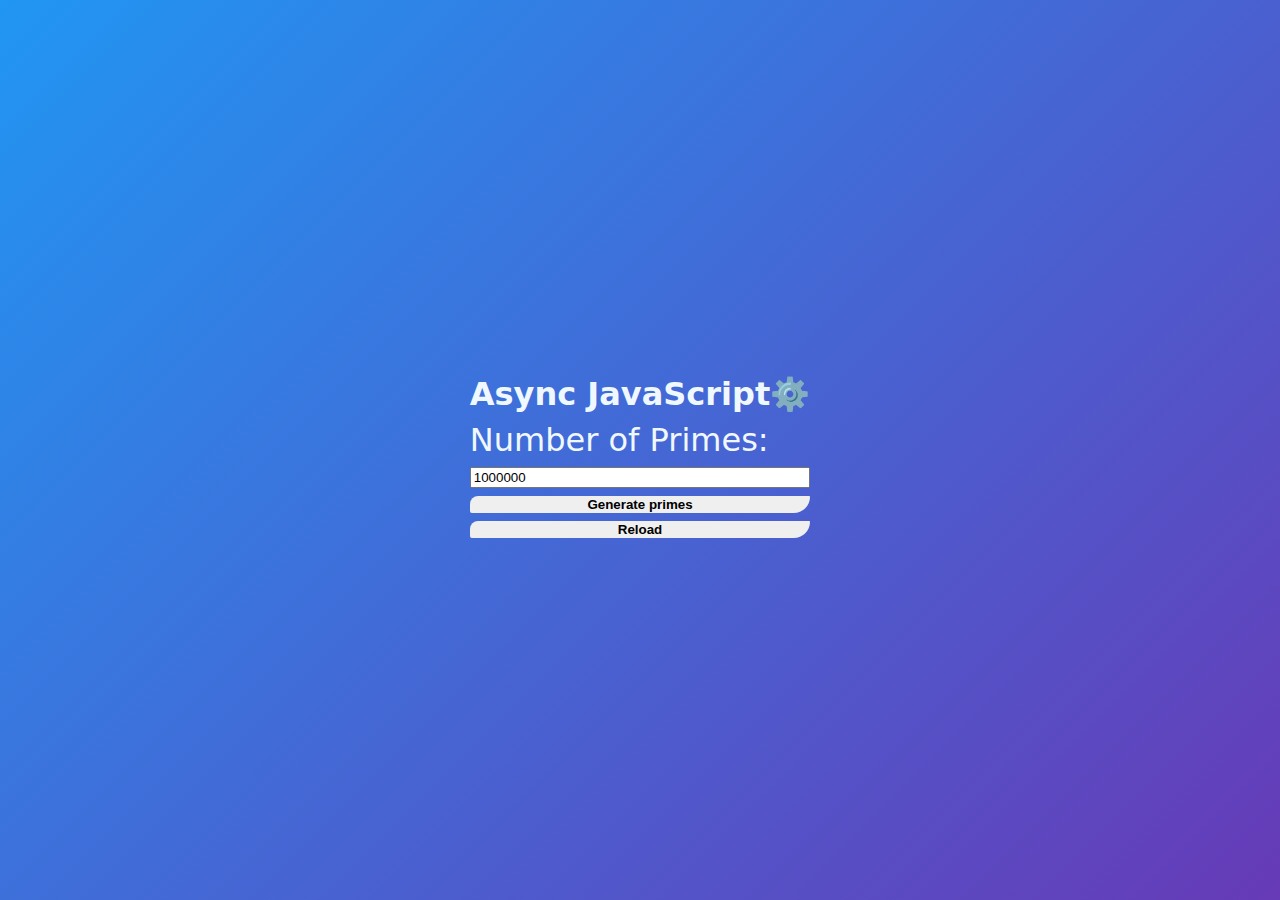
==== index.html @ 3227459c "Add files via upload" ====
<!DOCTYPE html>
<html lang="en">
  <head>
    <meta charset="UTF-8" />
    <meta name="viewport" content="width=device-width, initial-scale=1.0" />
    <title>Document</title>
    <link rel="stylesheet" href="style.css" />
    <link rel="shortcut icon" href="favicon.ico" type="image/x-icon" />
  </head>
  <body>
    <h1>Async JavaScript⚙️</h1>
    <label for="quota">Number of Primes:</label>
    <input type="text" id="quota" name="quota" value="1000000" />

    <button id="generate">Generate primes</button>
    <button id="reload">Reload</button>

    <div id="output"></div>

    <script src="index.js"></script>
  </body>
</html>
---- style.css ----
html,
body {
  margin: 0;
  padding: 0;
  height: 100%;
  font-family: system-ui;
}

body {
  background: linear-gradient(135deg, #2196f3, #673ab7);
  color: aliceblue;
  display: grid;
  justify-content: center;
  align-content: center;
  gap: 8px;
}

label {
  font-size: 2em;
  font-weight: 100;
}

button {
  font-weight: bolder;
  border: none;
  color: rgb(0, 0, 0);
  border-radius: 130px 12px 261px 31px;
  transition: 200ms ease-in;
}

button:hover {
  translate: 10px;
  scale: 1.1;
  cursor: pointer;
  border-radius: 200px 24px 261px 31px;
}

input:hover {
  transition: 200ms;
  translate: 10px;
  scale: 1.1;
  cursor: pointer;
}

h1 {
  margin-bottom: 0;
}

#output {
  color: rgb(255, 255, 255);
}
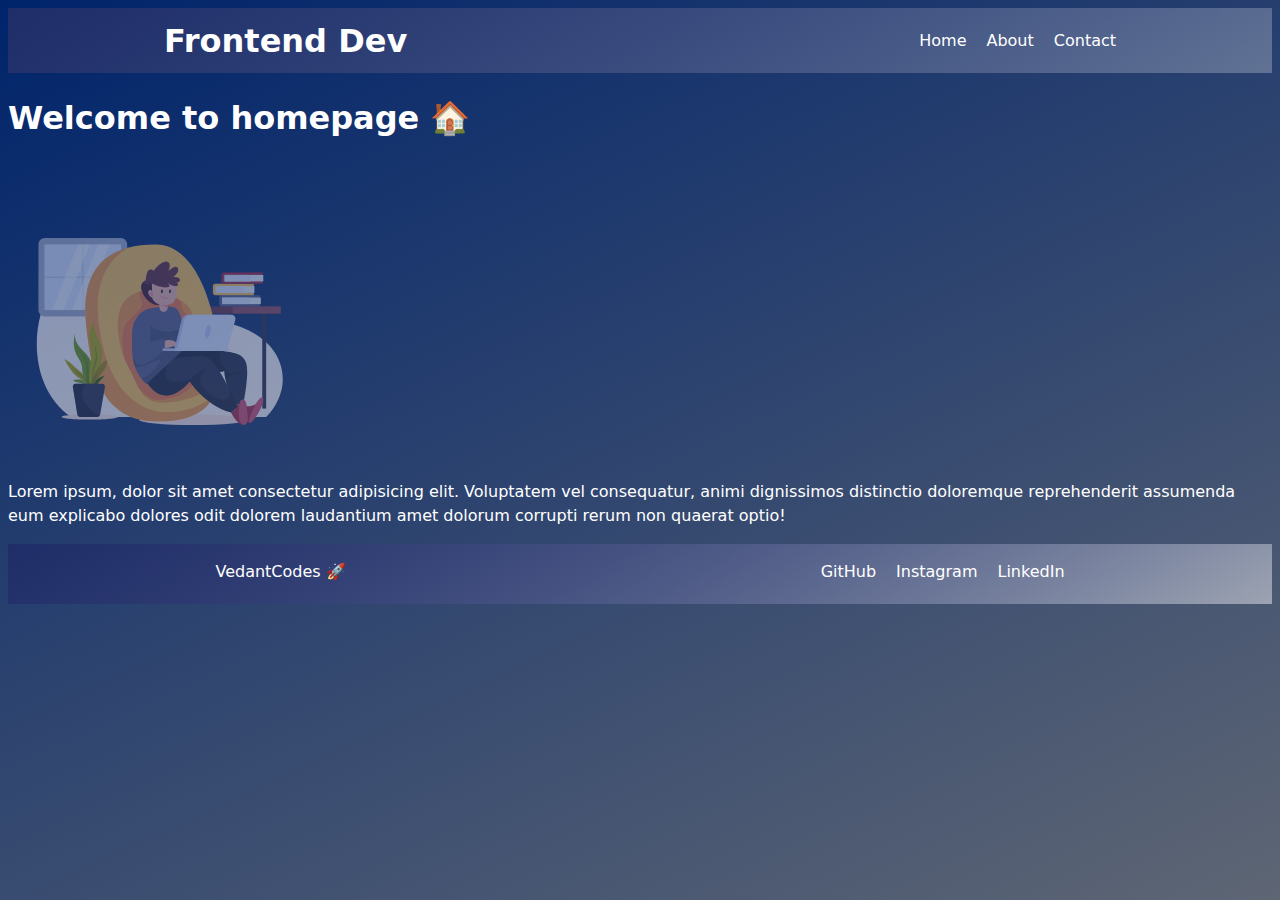
==== commit 15c17fd2: "Add files via upload" ====
--- a/index.html
+++ b/index.html
@@ -1,22 +1,38 @@
-<!DOCTYPE html>
-<html lang="en">
-  <head>
-    <meta charset="UTF-8" />
-    <meta name="viewport" content="width=device-width, initial-scale=1.0" />
-    <title>Document</title>
-    <link rel="stylesheet" href="style.css" />
-    <link rel="shortcut icon" href="favicon.ico" type="image/x-icon" />
-  </head>
-  <body>
-    <h1>Async JavaScript⚙️</h1>
-    <label for="quota">Number of Primes:</label>
-    <input type="text" id="quota" name="quota" value="1000000" />
-
-    <button id="generate">Generate primes</button>
-    <button id="reload">Reload</button>
-
-    <div id="output"></div>
-
-    <script src="index.js"></script>
-  </body>
-</html>
+<!DOCTYPE html>
+<html lang="en">
+  <head>
+    <meta charset="UTF-8" />
+    <link rel="icon" type="image/svg+xml" href="/vite.svg" />
+    <meta name="viewport" content="width=device-width, initial-scale=1.0" />
+    <title>Home</title>
+    <link rel="stylesheet" href="style.css" />
+  </head>
+  <body>
+    <header>
+      <div class="navbar-container">
+        <h1 id="nav-title">Frontend Dev</h1>
+        <!--Navigation-->
+        <nav>
+          <ul>
+            <li><a href="#">Home</a></li>
+            <li><a href="/about.html">About</a></li>
+            <li><a href="/contact.html">Contact</a></li>
+          </ul>
+        </nav>
+      </div>
+    </header>
+    <!--Homepage-->
+    <div class="hero">
+      <h1>Welcome to homepage 🏠</h1>
+      <img class="manimg" src="./manimg.svg" alt="man with laptop" />
+      <p>
+        Lorem ipsum, dolor sit amet consectetur adipisicing elit. Voluptatem vel
+        consequatur, animi dignissimos distinctio doloremque reprehenderit
+        assumenda eum explicabo dolores odit dolorem laudantium amet dolorum
+        corrupti rerum non quaerat optio!
+      </p>
+    </div>
+
+    <script type="module" src="/main.js"></script>
+  </body>
+</html>
--- a/style.css
+++ b/style.css
@@ -1,51 +1,88 @@
-html,
-body {
-  margin: 0;
-  padding: 0;
-  height: 100%;
-  font-family: system-ui;
-}
-
-body {
-  background: linear-gradient(135deg, #2196f3, #673ab7);
-  color: aliceblue;
-  display: grid;
-  justify-content: center;
-  align-content: center;
-  gap: 8px;
-}
-
-label {
-  font-size: 2em;
-  font-weight: 100;
-}
-
-button {
-  font-weight: bolder;
-  border: none;
-  color: rgb(0, 0, 0);
-  border-radius: 130px 12px 261px 31px;
-  transition: 200ms ease-in;
-}
-
-button:hover {
-  translate: 10px;
-  scale: 1.1;
-  cursor: pointer;
-  border-radius: 200px 24px 261px 31px;
-}
-
-input:hover {
-  transition: 200ms;
-  translate: 10px;
-  scale: 1.1;
-  cursor: pointer;
-}
-
-h1 {
-  margin-bottom: 0;
-}
-
-#output {
-  color: rgb(255, 255, 255);
-}
+:root {
+  font-family: Inter, system-ui, Avenir, Helvetica, Arial, sans-serif;
+  line-height: 1.5;
+  font-weight: 400;
+
+  font-synthesis: none;
+  text-rendering: optimizeLegibility;
+  -webkit-font-smoothing: antialiased;
+  -moz-osx-font-smoothing: grayscale;
+}
+
+html,
+body {
+  height: 100%;
+  transition: 500ms ease-in;
+}
+
+body {
+  background: linear-gradient(155deg, #00246b, #5e6674) no-repeat;
+  color: white;
+  min-height: 100vh;
+}
+
+.navbar-container {
+  display: flex;
+  justify-content: space-around;
+  align-items: center;
+  background: linear-gradient(150deg, #1f2d68, #ffffff42);
+  height: 65px;
+}
+
+nav ul {
+  list-style-type: none;
+  margin: 0;
+  padding: 0;
+  display: flex;
+}
+
+nav li {
+  margin-left: 20px;
+}
+a:hover {
+  color: yellow;
+  transition: 500ms ease;
+}
+
+a {
+  color: white;
+  text-decoration: none;
+}
+
+#nav-title {
+  margin-right: 180px;
+}
+
+.manimg {
+  filter: opacity(50%);
+  width: 300px;
+  height: 300px;
+}
+
+.hero {
+  display: grid;
+}
+
+li {
+  list-style-type: none;
+}
+
+footer {
+  display: flex;
+  flex: 1;
+  justify-content: end;
+  position: sticky;
+  width: 100%;
+  height: 60px;
+  background: linear-gradient(150deg, #1f2d68, #ffffff42);
+  justify-content: space-around;
+  align-items: flex-start;
+}
+
+footer ul {
+  display: flex;
+}
+
+footer li {
+  margin-left: 20px;
+}
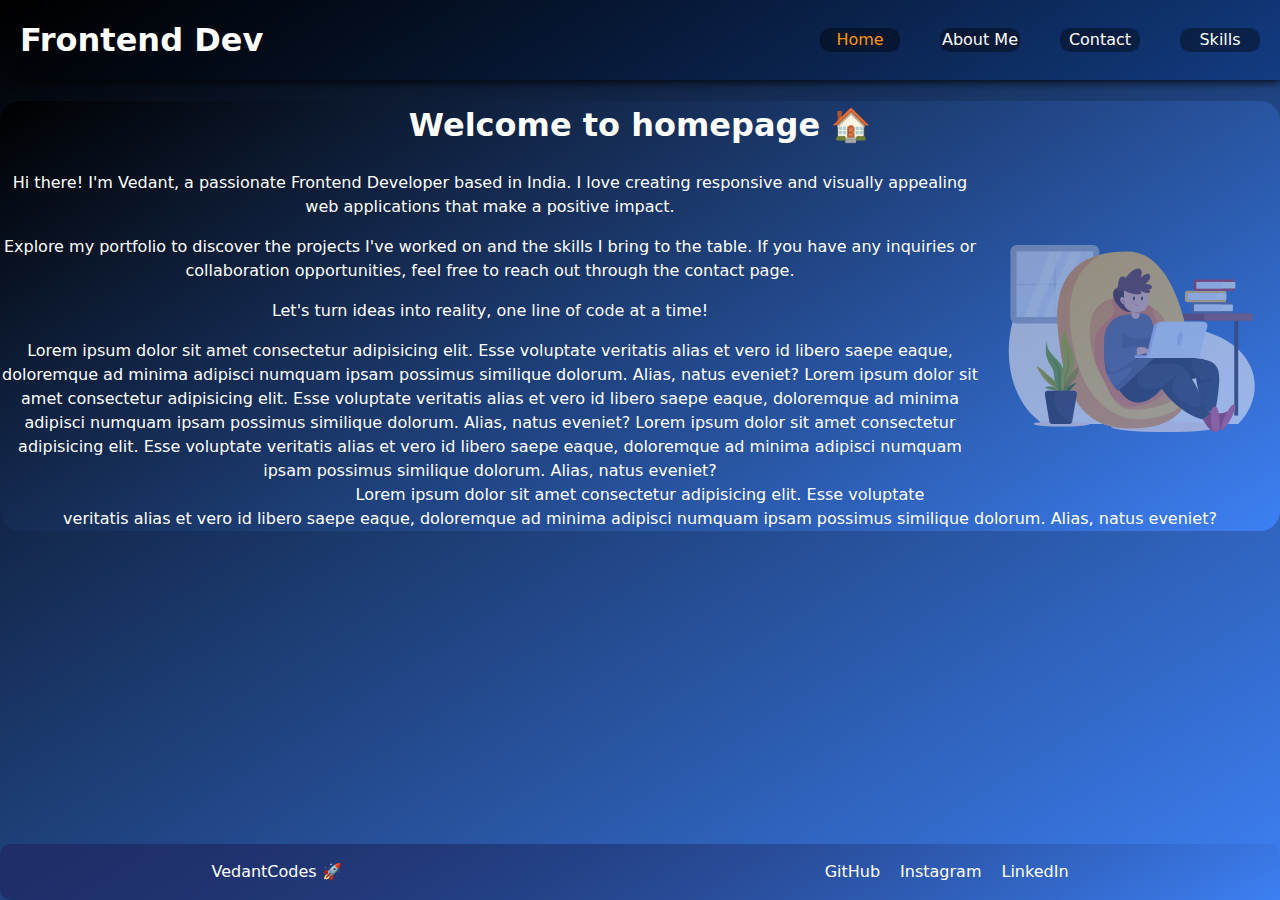
==== commit 2ba67a88: "added skills section" ====
--- a/index.html
+++ b/index.html
@@ -2,10 +2,12 @@
 <html lang="en">
   <head>
     <meta charset="UTF-8" />
+    <meta name="description" content="hello this is my portfolio" />
     <link rel="icon" type="image/svg+xml" href="/vite.svg" />
     <meta name="viewport" content="width=device-width, initial-scale=1.0" />
     <title>Home</title>
     <link rel="stylesheet" href="style.css" />
+    <link rel="shortcut icon" href="manimg.svg" type="image/x-icon" />
   </head>
   <body>
     <header>
@@ -14,9 +16,10 @@
         <!--Navigation-->
         <nav>
           <ul>
-            <li><a href="#">Home</a></li>
-            <li><a href="/about.html">About</a></li>
-            <li><a href="/contact.html">Contact</a></li>
+            <li><a href="#" class="active">Home</a></li>
+            <li><a href="about.html">About Me</a></li>
+            <li><a href="contact.html">Contact</a></li>
+            <li><a href="skills.html">Skills</a></li>
           </ul>
         </nav>
       </div>
@@ -24,15 +27,36 @@
     <!--Homepage-->
     <div class="hero">
       <h1>Welcome to homepage 🏠</h1>
-      <img class="manimg" src="./manimg.svg" alt="man with laptop" />
+      <img class="manimg" src="manimg.svg" alt="man with laptop" />
       <p>
-        Lorem ipsum, dolor sit amet consectetur adipisicing elit. Voluptatem vel
-        consequatur, animi dignissimos distinctio doloremque reprehenderit
-        assumenda eum explicabo dolores odit dolorem laudantium amet dolorum
-        corrupti rerum non quaerat optio!
+        Hi there! I'm Vedant, a passionate Frontend Developer based in India. I
+        love creating responsive and visually appealing web applications that
+        make a positive impact.
+      </p>
+      <p>
+        Explore my portfolio to discover the projects I've worked on and the
+        skills I bring to the table. If you have any inquiries or collaboration
+        opportunities, feel free to reach out through the contact page.
+      </p>
+      <p>Let's turn ideas into reality, one line of code at a time!</p>
+      <p>
+        Lorem ipsum dolor sit amet consectetur adipisicing elit. Esse voluptate
+        veritatis alias et vero id libero saepe eaque, doloremque ad minima
+        adipisci numquam ipsam possimus similique dolorum. Alias, natus eveniet?
+        Lorem ipsum dolor sit amet consectetur adipisicing elit. Esse voluptate
+        veritatis alias et vero id libero saepe eaque, doloremque ad minima
+        adipisci numquam ipsam possimus similique dolorum. Alias, natus eveniet?
+        Lorem ipsum dolor sit amet consectetur adipisicing elit. Esse voluptate
+        veritatis alias et vero id libero saepe eaque, doloremque ad minima
+        adipisci numquam ipsam possimus similique dolorum. Alias, natus
+        eveniet?<br />
+        Lorem ipsum dolor sit amet consectetur adipisicing elit. Esse voluptate
+        <br />
+        veritatis alias et vero id libero saepe eaque, doloremque ad minima
+        adipisci numquam ipsam possimus similique dolorum. Alias, natus eveniet?
       </p>
     </div>
-
-    <script type="module" src="/main.js"></script>
+    <!--Footer-->
+    <script type="module" src="main.js"></script>
   </body>
 </html>
--- a/style.css
+++ b/style.css
@@ -1,32 +1,25 @@
+/*Root declarations*/
 :root {
   font-family: Inter, system-ui, Avenir, Helvetica, Arial, sans-serif;
   line-height: 1.5;
   font-weight: 400;
+}
 
-  font-synthesis: none;
-  text-rendering: optimizeLegibility;
-  -webkit-font-smoothing: antialiased;
-  -moz-osx-font-smoothing: grayscale;
-}
+/*Attribute Selectors*/
 
 html,
 body {
-  height: 100%;
-  transition: 500ms ease-in;
+  padding: 0;
+  margin: 0;
 }
 
 body {
-  background: linear-gradient(155deg, #00246b, #5e6674) no-repeat;
+  background-repeat: no-repeat;
+  height: 100%;
+  transition: 500ms ease-in;
+  background: linear-gradient(327deg, #3d80f4, black);
   color: white;
   min-height: 100vh;
-}
-
-.navbar-container {
-  display: flex;
-  justify-content: space-around;
-  align-items: center;
-  background: linear-gradient(150deg, #1f2d68, #ffffff42);
-  height: 65px;
 }
 
 nav ul {
@@ -37,30 +30,26 @@
 }
 
 nav li {
+  border-radius: 10px;
+  width: 80px;
+  text-align: center;
+  background: rgba(0, 0, 0, 0.373);
+  color: rgb(0, 0, 0);
   margin-left: 20px;
+  margin-right: 20px;
 }
 a:hover {
-  color: yellow;
-  transition: 500ms ease;
+  filter: blur(100%);
+  color: rgb(0, 60, 255);
+  transition: 100ms ease-in-out;
+}
+nav ul li:hover {
+  color: rgb(0, 89, 255);
 }
 
 a {
-  color: white;
+  color: rgb(255, 255, 255);
   text-decoration: none;
-}
-
-#nav-title {
-  margin-right: 180px;
-}
-
-.manimg {
-  filter: opacity(50%);
-  width: 300px;
-  height: 300px;
-}
-
-.hero {
-  display: grid;
 }
 
 li {
@@ -69,14 +58,12 @@
 
 footer {
   display: flex;
-  flex: 1;
-  justify-content: end;
-  position: sticky;
+  position: absolute;
   width: 100%;
-  height: 60px;
-  background: linear-gradient(150deg, #1f2d68, #ffffff42);
+  background: linear-gradient(150deg, #1f2d68, transparent);
   justify-content: space-around;
-  align-items: flex-start;
+  bottom: 0;
+  border-radius: 10px;
 }
 
 footer ul {
@@ -86,3 +73,127 @@
 footer li {
   margin-left: 20px;
 }
+
+/*Class Selectors*/
+
+.skills-list {
+  display: flex;
+  width: 100%;
+  height: 475px;
+  justify-content: center;
+  align-content: center;
+  gap: 73px 138px;
+  flex-wrap: wrap;
+}
+
+#skills-ul {
+  display: flex;
+  border-radius: 10px;
+  width: 100%;
+  height: 100%;
+  justify-content: center;
+  align-content: flex-start;
+  gap: 7px 193px;
+  flex-wrap: wrap;
+  overflow: hidden;
+  flex-direction: row;
+}
+
+.skills-list img {
+  object-fit: cover;
+  border-radius: 10px;
+  width: 174px;
+  max-width: 100%;
+  height: 174px;
+}
+
+.active {
+  color: rgb(255, 148, 8);
+}
+
+.navbar-container {
+  box-shadow: 0px 0 10px 1px black;
+  position: relative;
+  margin-left: 20px;
+  height: 80px;
+  padding: 0;
+  display: flex;
+  justify-content: space-between;
+  align-items: center;
+  background: linear-gradient(327deg, #0f3a83c5, black);
+}
+
+.manimg {
+  filter: opacity(50%);
+  width: 300px;
+  height: 300px;
+  z-index: 0;
+  float: right;
+}
+
+.hero {
+  text-align: center;
+  background: linear-gradient(327deg, #3d80f4, black);
+  border-radius: 20px;
+  margin: 20px 48px;
+}
+
+.form {
+  width: auto;
+  height: fit-content;
+  background: linear-gradient(327deg, #3d80f4, black);
+  display: grid;
+  place-items: center;
+}
+
+.skill-item p {
+  margin-top: 10px; /* Adjust as needed */
+}
+/*ID Selectors*/
+
+#message-box {
+  border: none;
+}
+
+#nav-title {
+  margin-right: 700px;
+}
+
+/*Responsive Media Queries*/
+@media screen and (max-width: 768px) {
+  #nav-title {
+    margin-right: 20px; /* Adjust as needed for smaller screens */
+  }
+}
+
+@media screen and (min-width: 768px) {
+  #nav-title {
+    margin-right: 20px; /* Adjust as needed for smaller screens */
+  }
+
+  .hero {
+    margin: auto;
+  }
+}
+
+/* Responsive Design */
+@media screen and (max-width: 768px) {
+  .skills-list {
+    justify-content: center;
+  }
+
+  .skills-list li {
+    flex: 0 0 calc(33.33% - 20px); /* Three items per row */
+  }
+
+  .skills-list img {
+    width: 80px; /* Adjust as needed for smaller screens */
+    height: 80px; /* Adjust as needed for smaller screens */
+  }
+}
+
+@media screen and (max-width: 480px) {
+  .skills-list li {
+    flex: 0 0 calc(50% - 20px); /* Two items per row */
+  }
+}
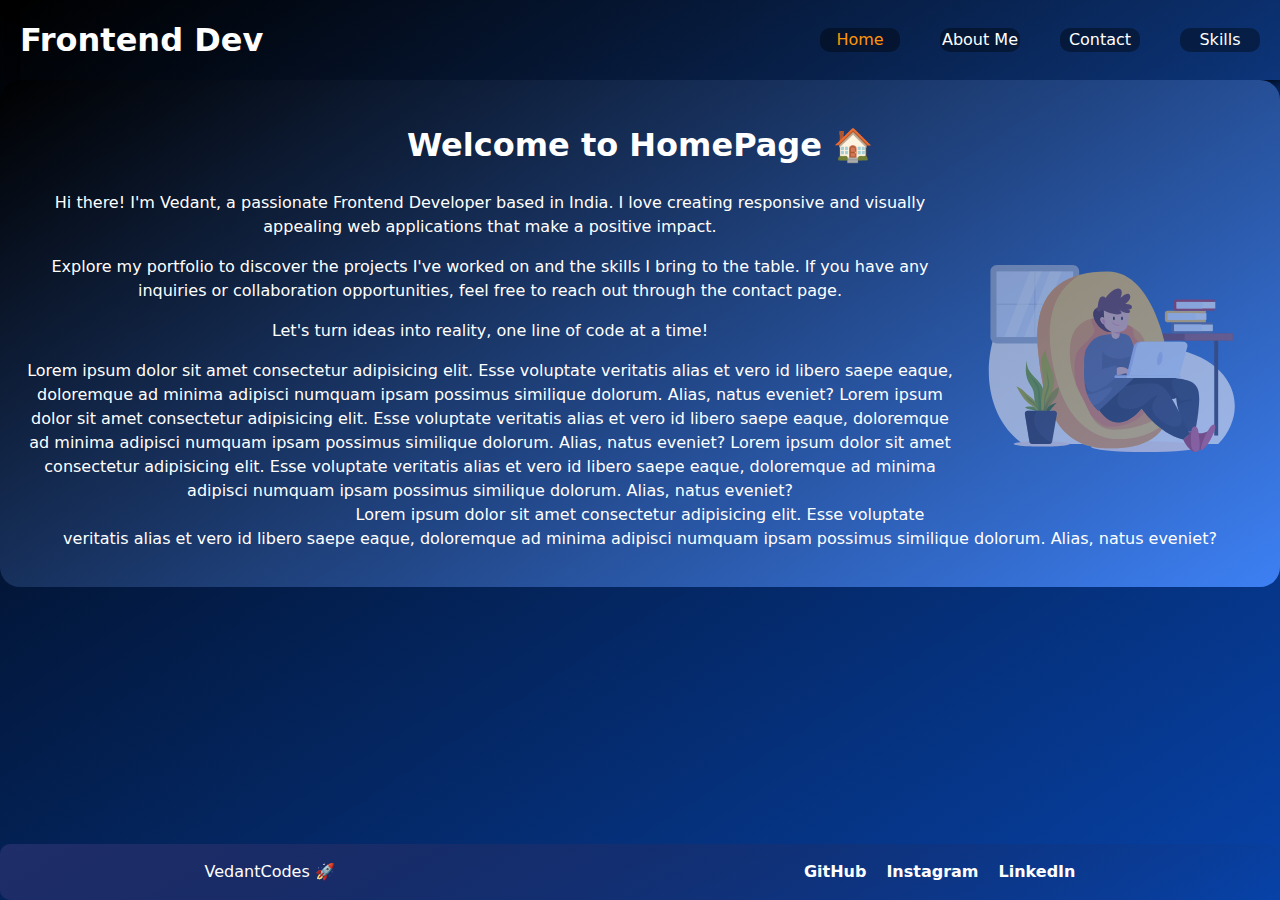
==== commit 0f1a1511: "new changes" ====
--- a/index.html
+++ b/index.html
@@ -3,7 +3,6 @@
   <head>
     <meta charset="UTF-8" />
     <meta name="description" content="hello this is my portfolio" />
-    <link rel="icon" type="image/svg+xml" href="/vite.svg" />
     <meta name="viewport" content="width=device-width, initial-scale=1.0" />
     <title>Home</title>
     <link rel="stylesheet" href="style.css" />
@@ -26,7 +25,7 @@
     </header>
     <!--Homepage-->
     <div class="hero">
-      <h1>Welcome to homepage 🏠</h1>
+      <h1>Welcome to HomePage 🏠</h1>
       <img class="manimg" src="manimg.svg" alt="man with laptop" />
       <p>
         Hi there! I'm Vedant, a passionate Frontend Developer based in India. I
--- a/style.css
+++ b/style.css
@@ -14,12 +14,13 @@
 }
 
 body {
-  background-repeat: no-repeat;
   height: 100%;
-  transition: 500ms ease-in;
-  background: linear-gradient(327deg, #3d80f4, black);
+  background: linear-gradient(327deg, #0742a8, black);
   color: white;
   min-height: 100vh;
+}
+
+h1 {
 }
 
 nav ul {
@@ -38,11 +39,13 @@
   margin-left: 20px;
   margin-right: 20px;
 }
+
 a:hover {
   filter: blur(100%);
   color: rgb(0, 60, 255);
   transition: 100ms ease-in-out;
 }
+
 nav ul li:hover {
   color: rgb(0, 89, 255);
 }
@@ -54,6 +57,25 @@
 
 li {
   list-style-type: none;
+}
+
+form {
+  display: grid;
+  justify-content: center;
+  justify-items: center;
+}
+
+label {
+  margin-bottom: 3px;
+}
+
+input {
+  position: relative;
+  display: grid;
+  border: none;
+  border-radius: 20px;
+  font-size: 1rem;
+  background: #ffffff;
 }
 
 footer {
@@ -71,7 +93,13 @@
 }
 
 footer li {
+  font-weight: 600;
   margin-left: 20px;
+}
+
+footer li:hover {
+  color: #1f2d68;
+  text-decoration: underline;
 }
 
 /*Class Selectors*/
@@ -132,6 +160,8 @@
 }
 
 .hero {
+  padding: 20px;
+  position: relative;
   text-align: center;
   background: linear-gradient(327deg, #3d80f4, black);
   border-radius: 20px;
